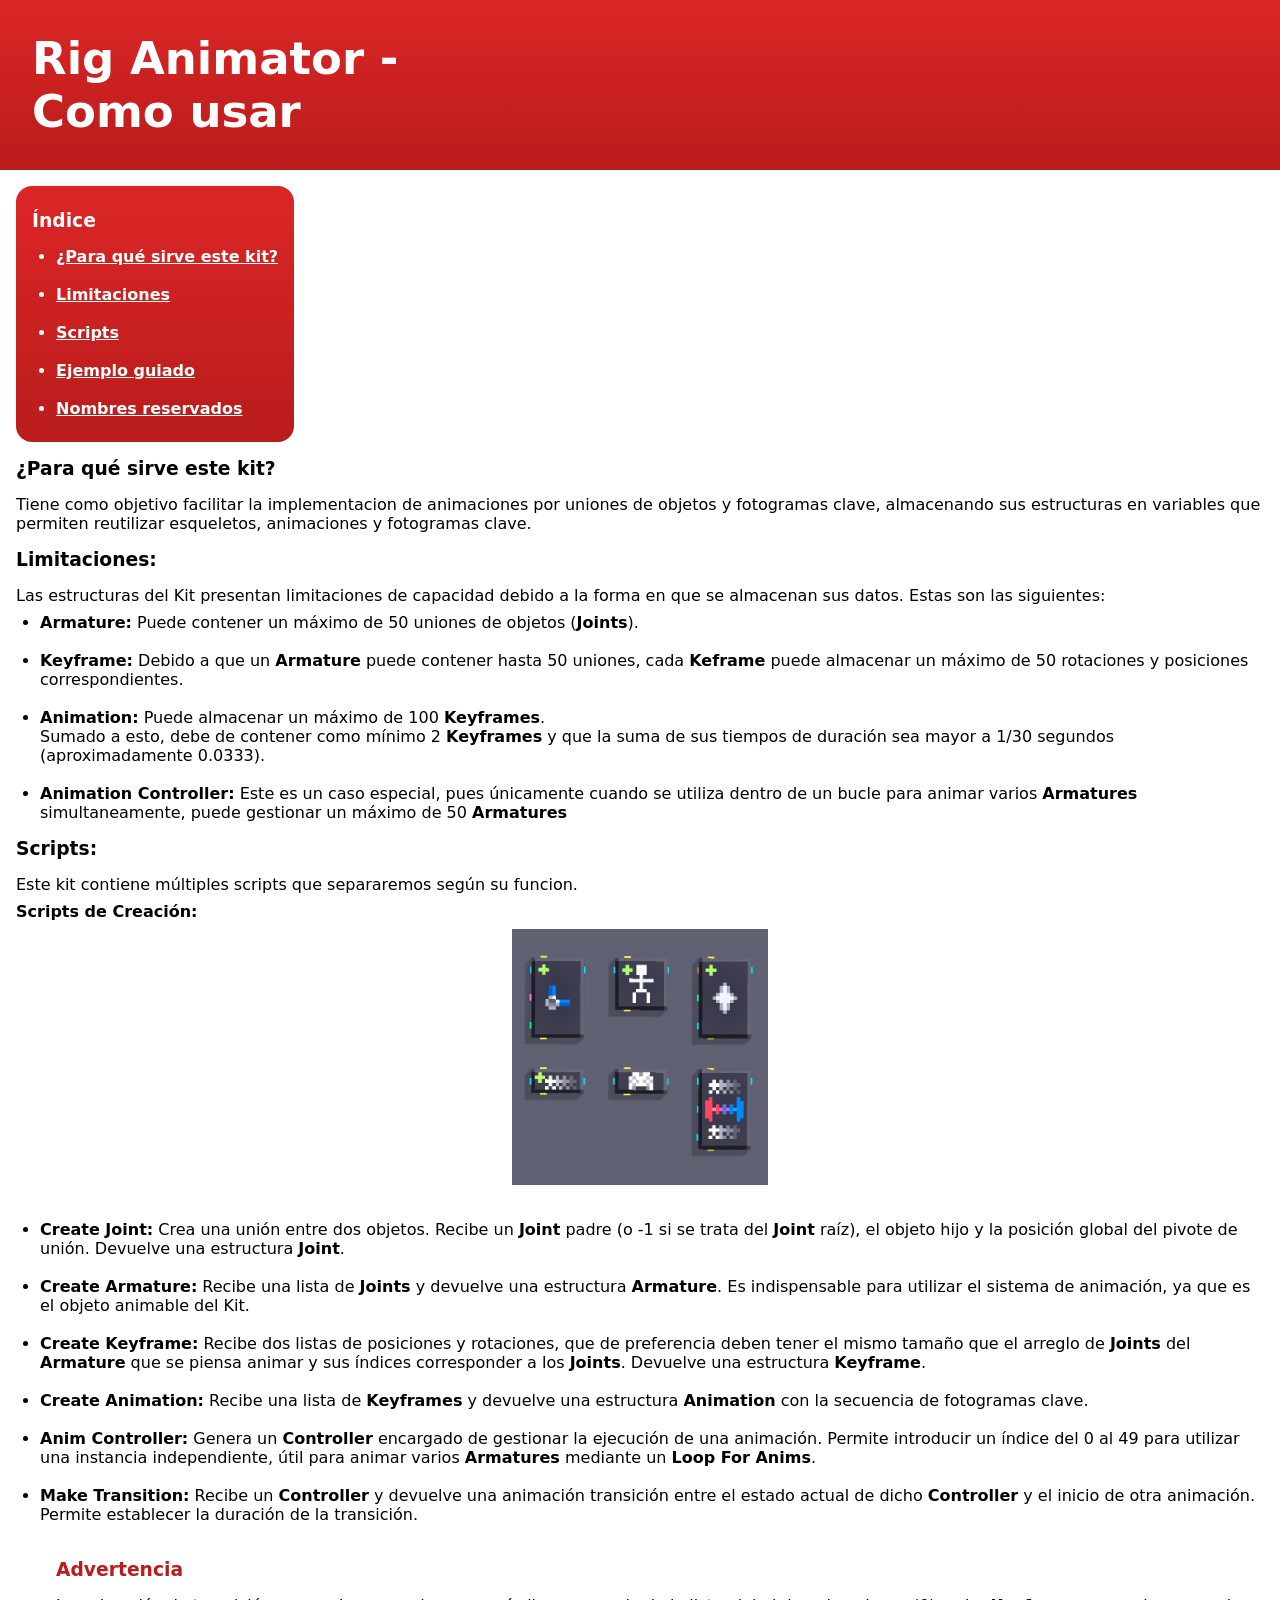
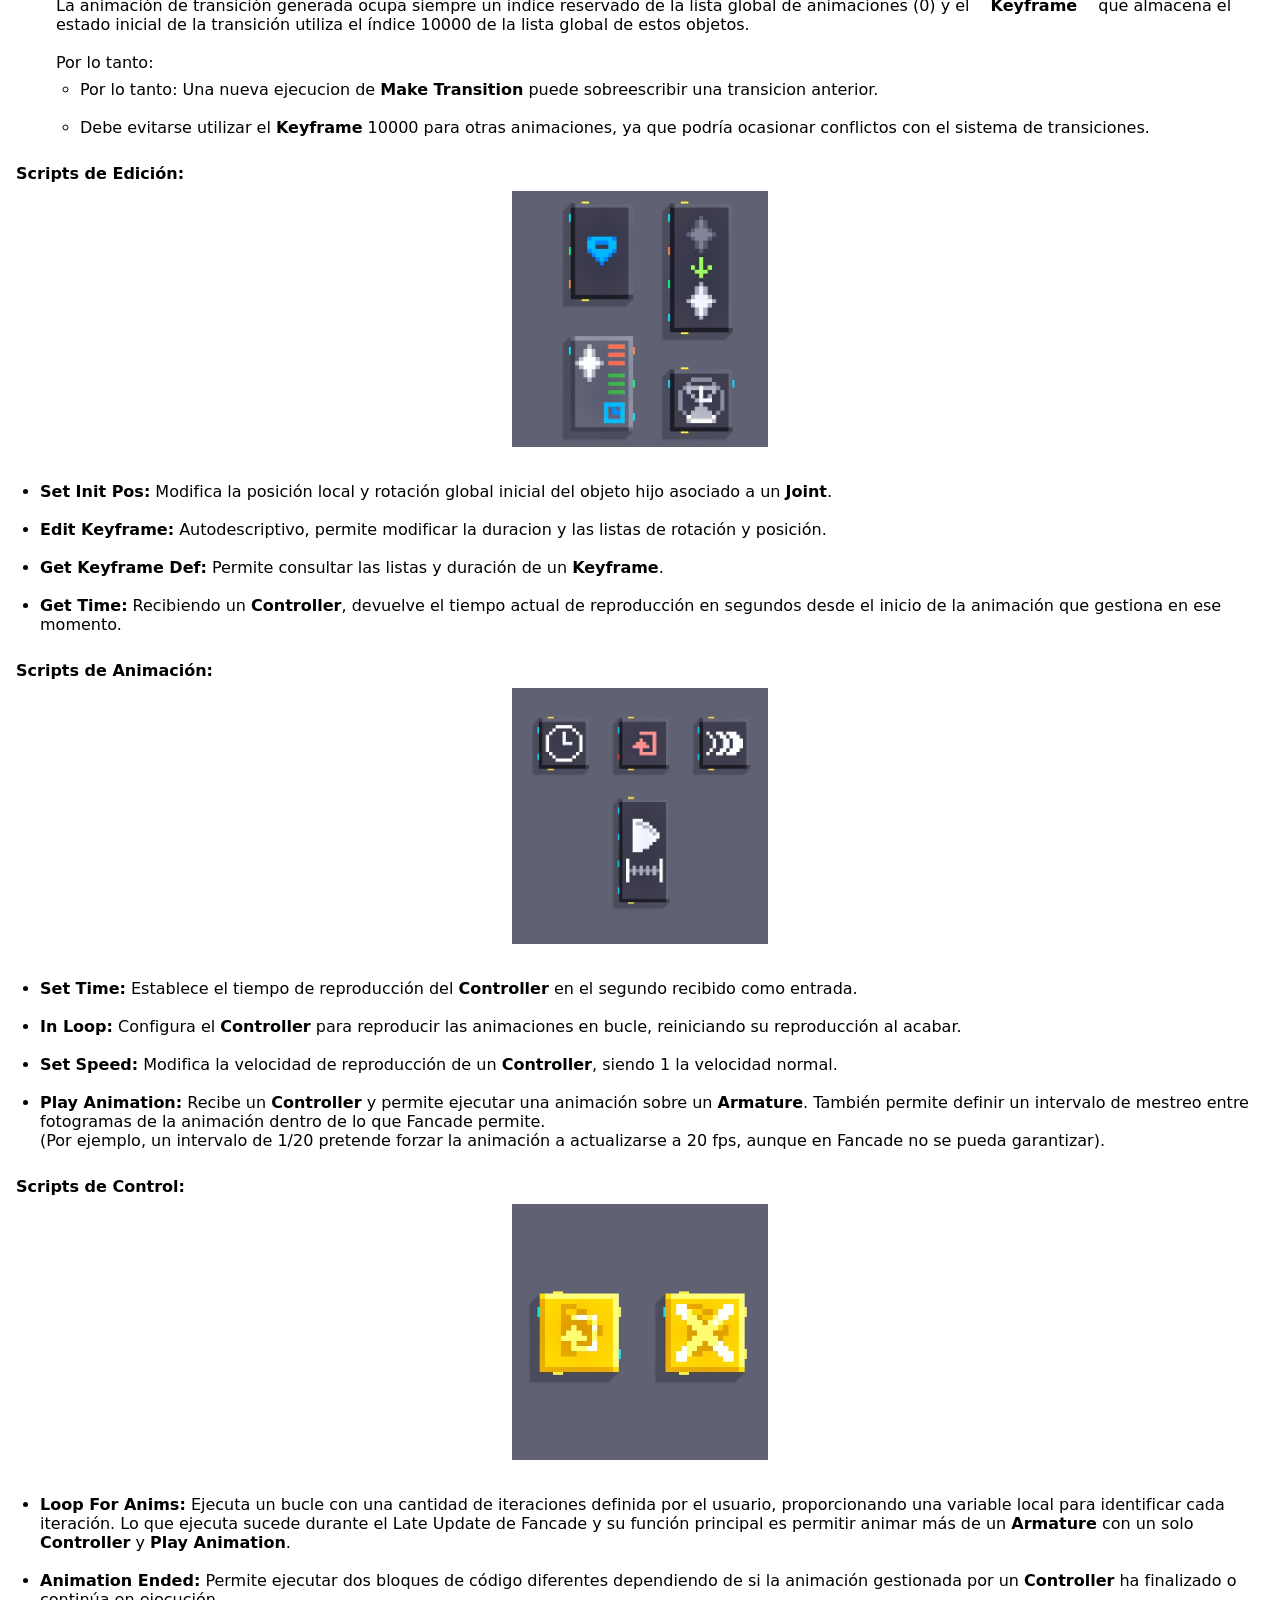
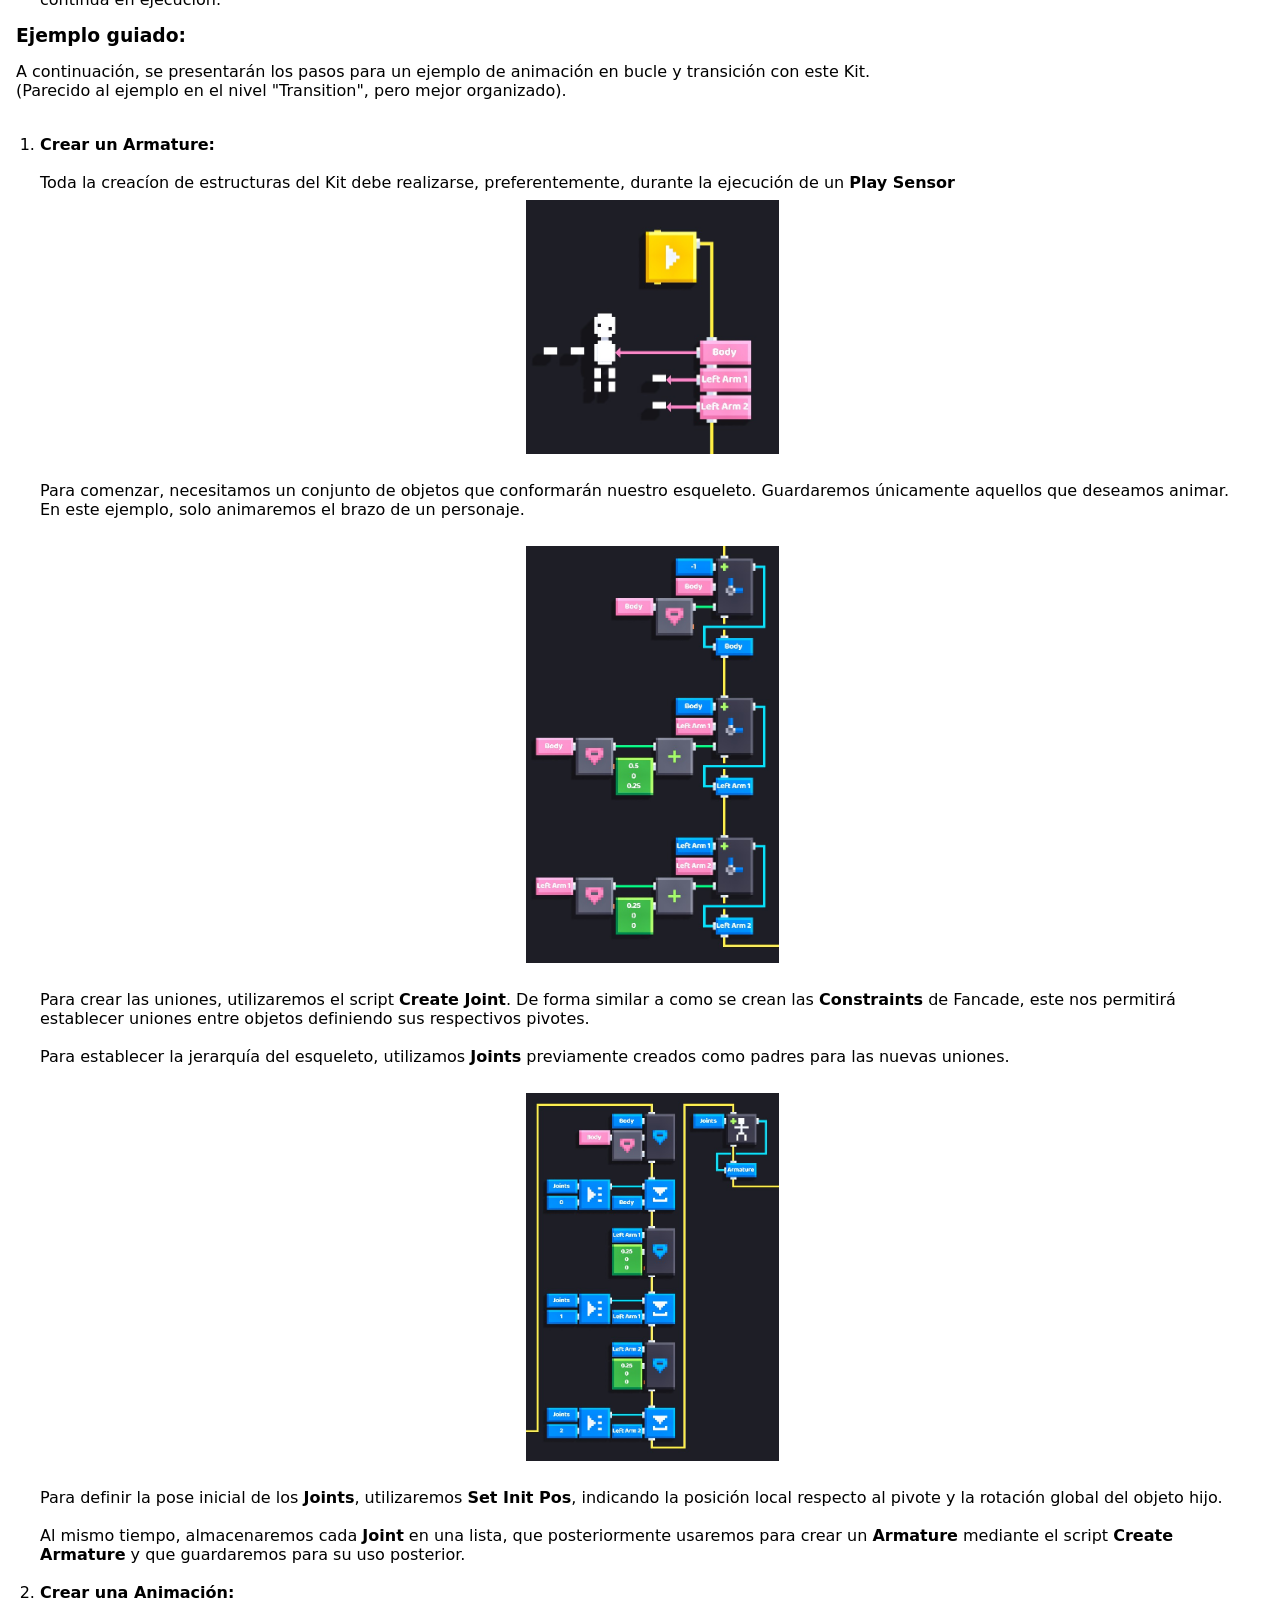
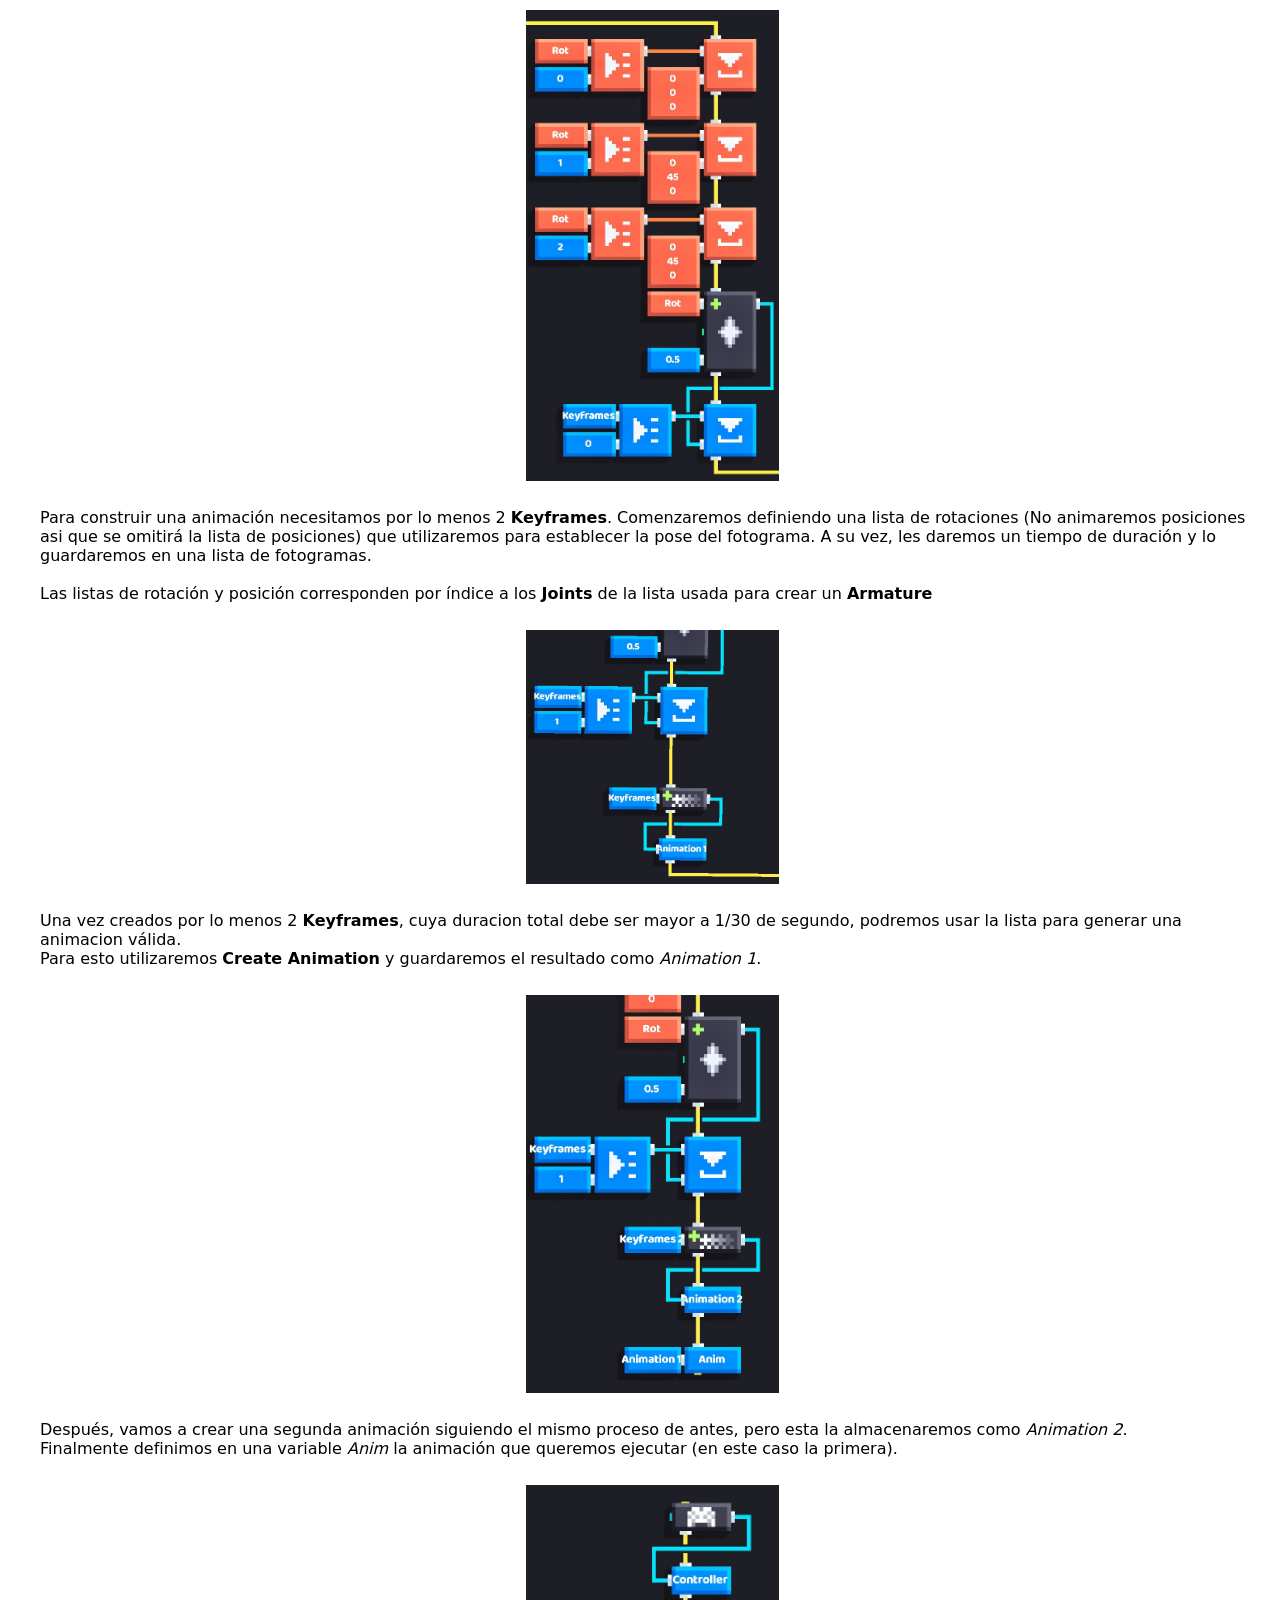
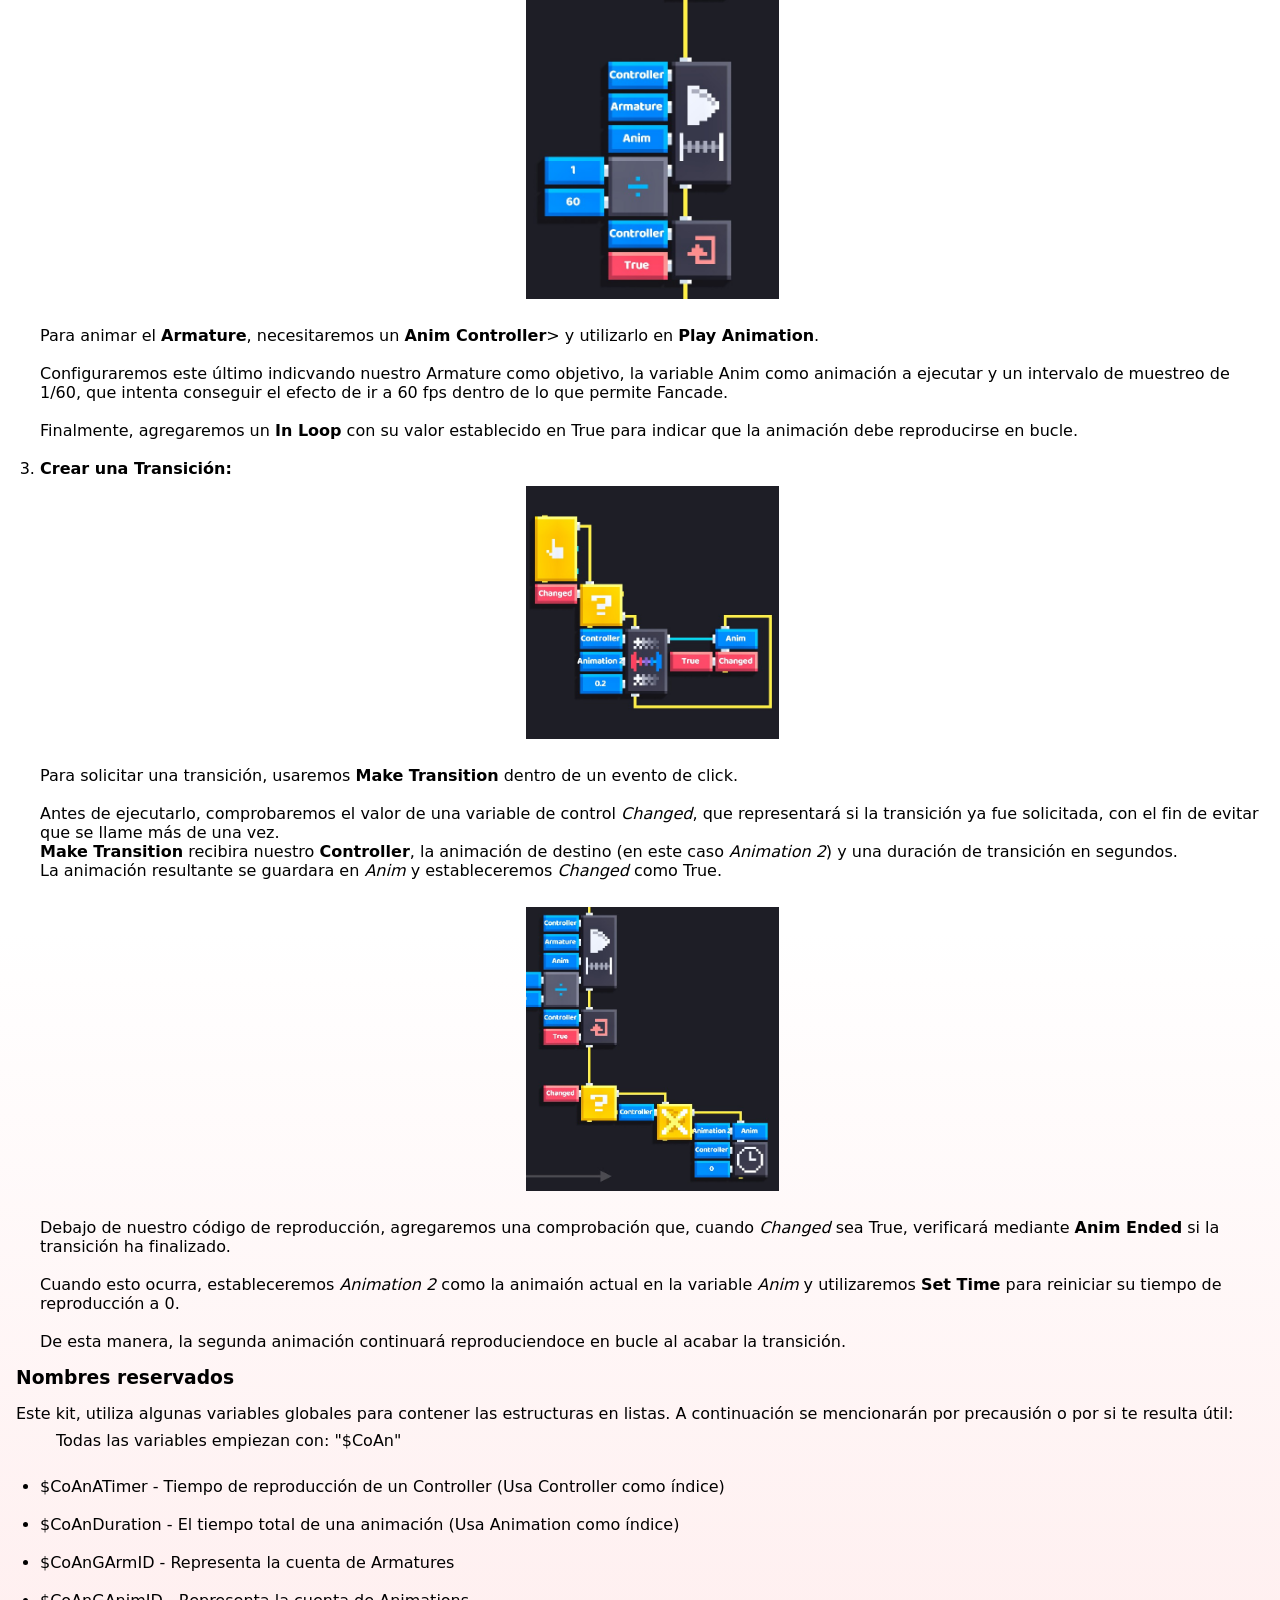
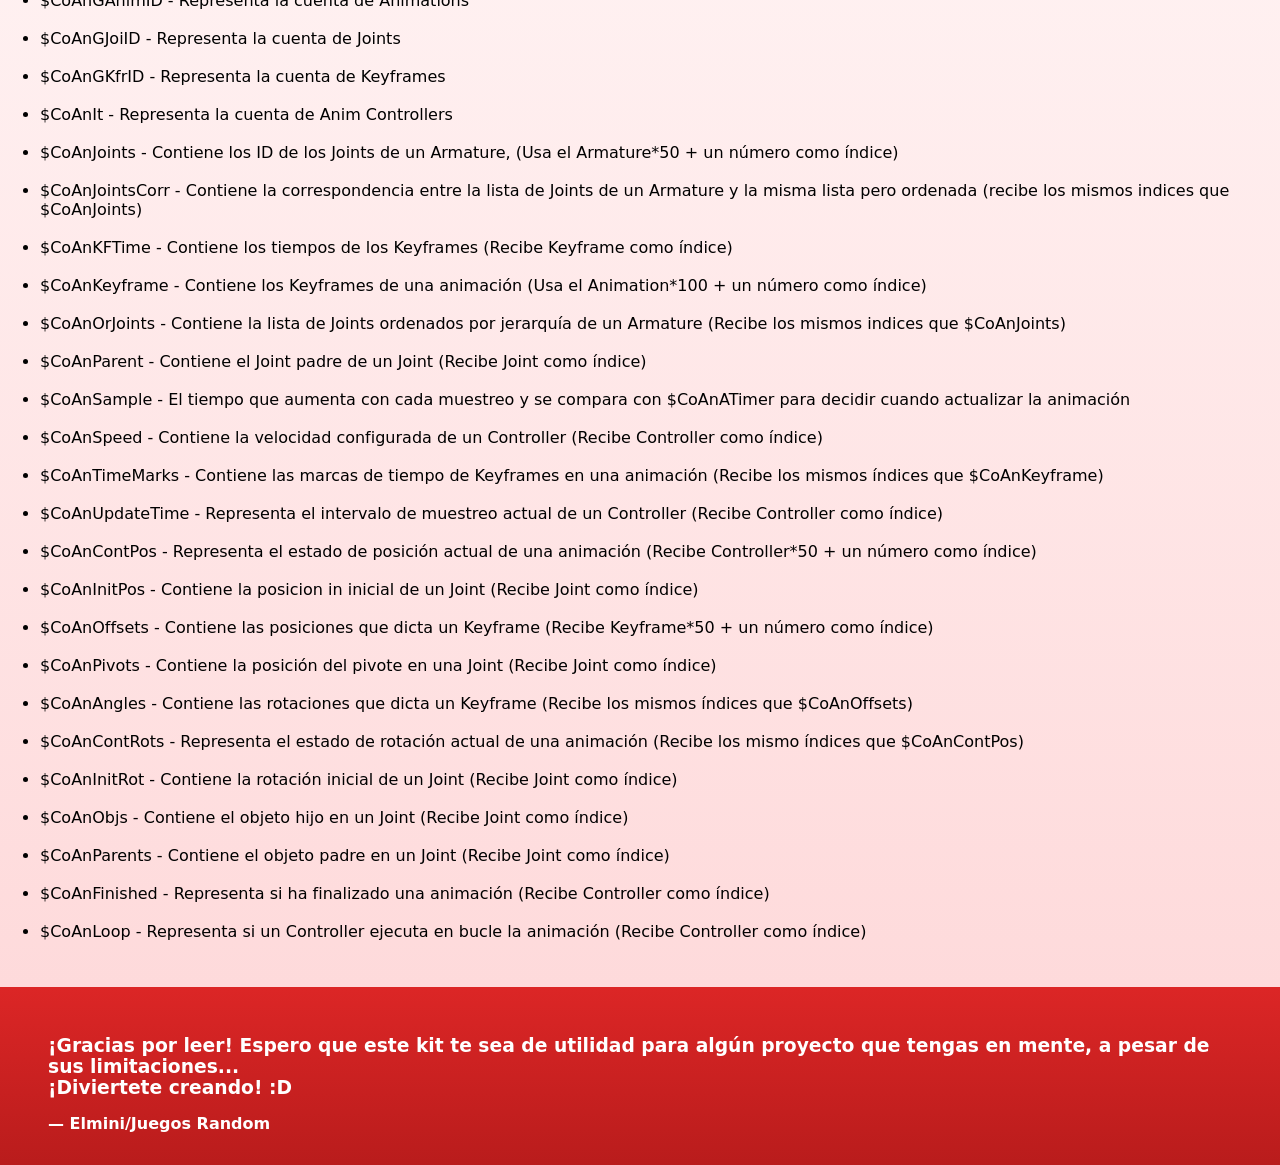
==== Rig-Animator.html @ 656303fd "Add files via upload" ====
<!DOCTYPE html>
<html lang="es">
    <head>
        <meta name="viewport" content="width=device-width,initial-scale=1.0">
        <link rel="stylesheet" href="style.css">
        <link rel="icon" type="image/png" href="images/title.png">
        <title>Rig Animator - Como usar</title>

    </head>

    <body style="font-family: system-ui, -apple-system, BlinkMacSystemFont, 'Segoe UI', Roboto, Oxygen, Ubuntu, Cantarell, sans-serif; background: linear-gradient(white 80%, #FED6D7 100%);">
        <div id="title" style="background: linear-gradient(#DC2626, #B91C1C);">
            <h1 style="color: white;">Rig Animator -<br> Como usar</h1>
        </div>
        <div class="Indice" style="background: linear-gradient(#DC2626, #B91C1C);">
        <h3>Índice</h3>
        <ul>
            <li><a href="#Para">¿Para qué sirve este kit?</a></li>
            <br>
            <li><a href="#Lim">Limitaciones</a></li>
            <br>
            <li><a href="#Scr">Scripts</a></li>
            <br>
            <li><a href="#Ejemplo">Ejemplo guiado</a></li>
            <br>
            <li><a href="#Res">Nombres reservados</a></li>
        </ul>
        </div>

        <div id="Para">
            <h3>¿Para qué sirve este kit?</h3>
            <p>Tiene como objetivo facilitar la implementacion de animaciones por uniones de objetos y fotogramas clave, almacenando sus estructuras en variables que permiten reutilizar esqueletos, animaciones y fotogramas clave.
            </p>
        </div>
        <div id="Lim"></div>
            <h3>Limitaciones:</h3>
            <p>Las estructuras del Kit presentan limitaciones de capacidad debido a la forma en que se almacenan sus datos. Estas son las siguientes:</p>
            <ul>
                <li>
                    <b>Armature:</b> Puede contener un máximo de 50 uniones de objetos (<b>Joints</b>).
                </li>
                <br>
                <li>
                    <b>Keyframe:</b> Debido a que un <b>Armature</b> puede contener hasta 50 uniones, cada <b>Keframe</b> puede almacenar un máximo de 50 rotaciones y posiciones correspondientes.          
                </li>
                <br>
                <li><b>Animation:</b> Puede almacenar un máximo de 100 <b>Keyframes</b>. <br>
                    Sumado a esto, debe de contener como mínimo 2 <b>Keyframes</b> y que la suma de sus tiempos de duración sea mayor a 1/30 segundos (aproximadamente 0.0333).
                </li>
                <br>
                <li><b>Animation Controller:</b> Este es un caso especial, pues únicamente cuando se utiliza dentro de un bucle para animar varios <b>Armatures</b> simultaneamente, puede gestionar un máximo de 50 <b>Armatures</b>
            </ul>
        </div>


        <div id="Scr">
            <h3>Scripts: </h3>
            <p>Este kit contiene múltiples scripts que separaremos según su funcion.
            </p>
            <b>Scripts de Creación:</b>
            <br> <img src="Images/Anim-CreationScripts.jpeg" class="Square"><br>
            <ul>
                <li><b>Create Joint:</b> Crea una unión entre dos objetos. Recibe 
                    un <b>Joint</b> padre (o -1 si se trata del <b>Joint</b> raíz), 
                    el objeto hijo y la posición global del pivote de unión. Devuelve una estructura <b>Joint</b>.
                </li>
                <br>
                <li><b>Create Armature:</b> Recibe una lista de <b>Joints</b> 
                    y devuelve una estructura <b>Armature</b>. Es indispensable para utilizar el sistema de animación, 
                    ya que es el objeto animable del Kit.
                </li>
                <br>
                <li><b>Create Keyframe:</b> Recibe dos listas de posiciones y rotaciones,
                     que de preferencia deben tener el mismo tamaño que el arreglo de <b>Joints</b>
                     del <b>Armature</b> que se piensa animar y sus índices corresponder a los <b>Joints</b>.
                      Devuelve una estructura <b>Keyframe</b>.
                </li>
                <br>
                <li><b>Create Animation:</b> Recibe una lista de <b>Keyframes</b> y devuelve una estructura <b>Animation</b> con la secuencia de fotogramas clave.
                </li>
                <br>
                <li><b>Anim Controller:</b> Genera un <b>Controller</b>
                     encargado de gestionar la ejecución de una animación.
                     Permite introducir un índice del 0 al 49 para utilizar
                     una instancia independiente, útil para animar varios
                     <b>Armatures</b> mediante un <b>Loop For Anims</b>.
                </li>
                <br>
                <li><b>Make Transition:</b> Recibe un <b>Controller</b> 
                    y devuelve una animación transición entre el estado 
                    actual de dicho <b>Controller</b> y el inicio de otra 
                    animación. Permite establecer la duración de la transición.
                </li>
                <br>
                <h3 style="color:#B91C1C">Advertencia</h3>
                <p>La animación de transición generada ocupa siempre un índice reservado de la lista global de animaciones (0) y
                     el <b>Keyframe</b> que almacena el estado inicial de la transición utiliza el índice 10000 de la lista global de estos objetos.
                     <br>
                     <br>
                     Por lo tanto: 
                     <ul>
                        <li>
                            Por lo tanto: Una nueva ejecucion de <b>Make Transition</b> puede sobreescribir una transicion anterior.
                        </li>
                        <br>
                        <li>
                            Debe evitarse utilizar el <b>Keyframe</b> 10000 para otras animaciones, ya que podría ocasionar conflictos con el sistema de transiciones.
                        </li>
                    </ul>
                </p>
            </ul>
            <br>
            <b>Scripts de Edición:</b>
            <br> <img src="Images/Anim-EditScripts.jpeg" class="Square"><br>
            <ul>
                <li><b>Set Init Pos:</b> Modifica la posición local y rotación 
                    global inicial del objeto hijo asociado a un <b>Joint</b>.
                </li>
                <br>
                <li><b>Edit Keyframe:</b> Autodescriptivo, permite modificar la duracion y 
                    las listas de rotación y posición.
                </li>
                <br>
                <li><b>Get Keyframe Def:</b> Permite consultar las listas y duración de un <b>Keyframe</b>.
                </li>
                <br>
                <li><b>Get Time:</b> Recibiendo un <b>Controller</b>, devuelve 
                    el tiempo actual de reproducción en segundos desde el inicio de la animación que gestiona en ese momento.
                </li>
            </ul>
            <br>
            <b>Scripts de Animación:</b>
            <br> <img src="Images/Anim-AnimScripts.jpeg" class="Square"><br>
            <ul>
                <li><b>Set Time:</b> Establece el tiempo de reproducción del <b>Controller</b> en el segundo recibido como entrada.
                </li>
                <br>
                <li><b>In Loop:</b> Configura el <b>Controller</b> para reproducir las animaciones en bucle, reiniciando su reproducción al acabar.
                </li>
                <br>
                <li><b>Set Speed:</b> Modifica la velocidad de reproducción de un <b>Controller</b>, siendo 1 la velocidad normal.
                </li>
                <br>
                <li><b>Play Animation:</b> Recibe un <b>Controller</b> y permite ejecutar una animación sobre un <b>Armature</b>. También permite definir un intervalo de mestreo entre fotogramas de la animación dentro de lo que Fancade permite. <br>
                    (Por ejemplo, un intervalo de 1/20 pretende forzar la animación a actualizarse a 20 fps, aunque en Fancade no se pueda garantizar).
                </li>
            </ul>
            <br>
            <b>Scripts de Control:</b>
            <br> <img src="Images/Anim-ControlScripts.jpeg" class="Square"><br>
            <ul>
                <li><b>Loop For Anims:</b> Ejecuta un bucle con una cantidad de iteraciones definida por el usuario, proporcionando una variable local para identificar cada iteración.
                     Lo que ejecuta sucede durante el Late Update de Fancade y su función principal es permitir animar más de un <b>Armature</b> con un solo <b>Controller</b> y <b>Play Animation</b>.
                </li>
                <br>
                <li><b>Animation Ended:</b> Permite ejecutar dos bloques de código diferentes dependiendo de si la animación gestionada por un <b>Controller</b> ha finalizado o continúa en ejecución.
                </li>
            </ul>
        </div>


        <div id="Ejemplo">
            <h3>Ejemplo guiado:</h3>
            <p>A continuación, se presentarán los pasos para un ejemplo de animación en bucle y transición con este Kit.
                <br>(Parecido al ejemplo en el nivel "Transition", pero mejor organizado).
            </p>
            <br>
            <ol>
                <li><b>Crear un Armature: </b>
                    <br><br>
                    Toda la creacíon de estructuras del Kit debe realizarse, preferentemente, durante la ejecución de un <b>Play Sensor</b>
                    <br><img src="Images/RigExample-1.jpeg" class="Square"><br>
                    Para comenzar, necesitamos un conjunto de objetos que conformarán nuestro esqueleto. Guardaremos únicamente aquellos que deseamos animar.
                    <br>En este ejemplo, solo animaremos el brazo de un personaje.
                    <br>
                    <br><img src="Images/RigExample-2.jpeg" class="Square"><br>
                    Para crear las uniones, utilizaremos el script <b>Create Joint</b>. De forma similar a como se crean las <b>Constraints</b> de Fancade, este nos permitirá establecer uniones entre objetos definiendo sus respectivos pivotes.
                    <br><br>
                    Para establecer la jerarquía del esqueleto, utilizamos <b>Joints</b> previamente creados como padres para las nuevas uniones.
                    <br>
                    <br><img src="Images/RigExample-3.jpeg" class="Square"><br>
                    Para definir la pose inicial de los <b>Joints</b>, utilizaremos <b>Set Init Pos</b>, indicando la posición local respecto al pivote y la rotación global del objeto hijo.
                    <br><br>
                    Al mismo tiempo, almacenaremos cada <b>Joint</b> en una lista, que posteriormente usaremos para crear un <b>Armature</b> mediante el script <b>Create Armature</b> y que guardaremos para su uso posterior.
                </li>
                <br>
                <li><b>Crear una Animación: </b>
                    <br><img src="Images/RigExample-4.jpeg" class="Square"><br>
                    Para construir una animación necesitamos por lo menos 2 <b>Keyframes</b>. Comenzaremos definiendo una lista de rotaciones (No animaremos posiciones asi que se omitirá la lista de posiciones) que utilizaremos para establecer la pose del fotograma. A su vez, les daremos un tiempo de duración y lo guardaremos en una lista de fotogramas.
                    <br><br>
                    Las listas de rotación y posición corresponden por índice a los <b>Joints</b> de la lista usada para crear un <b>Armature</b>
                    <br>
                    <br><img src="Images/RigExample-5.jpeg" class="Square"><br>
                    Una vez creados por lo menos 2 <b>Keyframes</b>, cuya duracion total debe ser mayor a 1/30 de segundo, podremos usar la lista para generar una animacion válida.
                    <br>Para esto utilizaremos <b>Create Animation</b> y guardaremos el resultado como <i>Animation 1</i>.
                    <br>
                    <br><img src="Images/RigExample-6.jpeg" class="Square"><br>
                    Después, vamos a crear una segunda animación siguiendo el mismo proceso de antes, pero esta la almacenaremos como <i>Animation 2</i>.
                    <br>Finalmente definimos en una variable <i>Anim</i> la animación que queremos ejecutar (en este caso la primera).
                    <br>
                    <br><img src="Images/RigExample-7.jpeg" class="Square"><br>
                    Para animar el <b>Armature</b>, necesitaremos un <b>Anim Controller</b>> y utilizarlo en <b>Play Animation</b>.
                    <br><br>
                    Configuraremos este último indicvando nuestro Armature como objetivo, la variable Anim como animación a ejecutar y un intervalo de muestreo de 1/60, que intenta conseguir el efecto de ir a 60 fps dentro de lo que permite Fancade.
                    <br><br>
                    Finalmente, agregaremos un <b>In Loop</b> con su valor establecido en True para indicar que la animación debe reproducirse en bucle.
                </li>
                <br>
                <li><b>Crear una Transición: </b>
                    <br><img src="Images/RigExample-8.jpeg" class="Square"><br>
                    Para solicitar una transición, usaremos <b>Make Transition</b> dentro de un evento de click.
                    <br><br>
                    Antes de ejecutarlo, comprobaremos el valor de una variable de control <i>Changed</i>, que representará si la transición ya fue solicitada, con el fin de evitar que se llame más de una vez.
                    <br><b>Make Transition</b> recibira nuestro <b>Controller</b>, la animación de destino (en este caso <i>Animation 2</i>) y una duración de transición en segundos.
                    <br>La animación resultante se guardara en <i>Anim</i> y estableceremos <i>Changed</i> como True.
                    <br>
                    <br><img src="Images/RigExample-9.jpeg" class="Square"><br>
                    Debajo de nuestro código  de reproducción, agregaremos una comprobación que, cuando <i>Changed</i> sea True, verificará mediante <b>Anim Ended</b> si la transición ha finalizado.
                    <br><br>
                    Cuando esto ocurra, estableceremos <i>Animation 2</i> como la animaión actual en la variable <i>Anim</i> y utilizaremos <b>Set Time</b> para reiniciar su tiempo de reproducción a 0.
                    <br><br>
                    De esta manera, la segunda animación continuará reproduciendoce en bucle al acabar la transición.
                </li>
            </ol>
        </div>
        <div id="Res">
            <h3>Nombres reservados</h3>
            <p>Este kit, utiliza algunas variables globales para contener las estructuras en listas. A continuación se mencionarán por precausión o por si te resulta útil:</p>
            <ul translate="no">
                <p>Todas las variables empiezan con: "$CoAn"</p>
                <br>
                <li>$CoAnATimer - Tiempo de reproducción de un Controller (Usa Controller como índice)</li>
                <br>
                <li>$CoAnDuration - El tiempo total de una animación (Usa Animation como índice)</li>
                <br>
                <li>$CoAnGArmID - Representa la cuenta de Armatures</li>
                <br>
                <li>$CoAnGAnimID - Representa la cuenta de Animations</li>
                <br>
                <li>$CoAnGJoiID - Representa la cuenta de Joints</li>
                <br>
                <li>$CoAnGKfrID - Representa la cuenta de Keyframes</li>
                <br>
                <li>$CoAnIt - Representa la cuenta de Anim Controllers</li>
                <br>
                <li>$CoAnJoints - Contiene los ID de los Joints de un Armature, (Usa el Armature*50 + un número como índice)</li>
                <br>
                <li>$CoAnJointsCorr - Contiene la correspondencia entre la lista de Joints de un Armature y la misma lista pero ordenada (recibe los mismos indices que $CoAnJoints)</li>
                <br>
                <li>$CoAnKFTime - Contiene los tiempos de los Keyframes (Recibe Keyframe como índice)</li>
                <br>
                <li>$CoAnKeyframe - Contiene los Keyframes de una animación (Usa el Animation*100 + un número como índice)</li>
                <br>
                <li>$CoAnOrJoints - Contiene la lista de Joints ordenados por jerarquía de un Armature (Recibe los mismos indices que $CoAnJoints)</li>
                <br>
                <li>$CoAnParent - Contiene el Joint padre de un Joint (Recibe Joint como índice)</li>
                <br>
                <li>$CoAnSample - El tiempo que aumenta con cada muestreo y se compara con $CoAnATimer para decidir cuando actualizar la animación</li>
                <br>
                <li>$CoAnSpeed - Contiene la velocidad configurada de un Controller (Recibe Controller como índice)</li>
                <br>
                <li>$CoAnTimeMarks - Contiene las marcas de tiempo de Keyframes en una animación (Recibe los mismos índices que $CoAnKeyframe)</li>
                <br>
                <li>$CoAnUpdateTime - Representa el intervalo de muestreo actual de un Controller (Recibe Controller como índice)</li>
                <br>
                <li>$CoAnContPos - Representa el estado de posición actual de una animación (Recibe Controller*50 + un número como índice)</li>
                <br>
                <li>$CoAnInitPos - Contiene la posicion in inicial de un Joint (Recibe Joint como índice)</li>
                <br>
                <li>$CoAnOffsets - Contiene las posiciones que dicta un Keyframe (Recibe Keyframe*50 + un número como índice)</li>
                <br>
                <li>$CoAnPivots - Contiene la posición del pivote en una Joint (Recibe Joint como índice)</li>
                <br>
                <li>$CoAnAngles - Contiene las rotaciones que dicta un Keyframe (Recibe los mismos índices que $CoAnOffsets)</li>
                <br>
                <li>$CoAnContRots - Representa el estado de rotación actual de una animación (Recibe los mismo índices que $CoAnContPos)</li>
                <br>
                <li>$CoAnInitRot - Contiene la rotación inicial de un Joint (Recibe Joint como índice)</li>
                <br>
                <li>$CoAnObjs - Contiene el objeto hijo en un Joint (Recibe Joint como índice)</li>
                <br>
                <li>$CoAnParents - Contiene el objeto padre en un Joint (Recibe Joint como índice)</li>
                <br>
                <li>$CoAnFinished - Representa si ha finalizado una animación (Recibe Controller como índice)</li>
                <br>
                <li>$CoAnLoop - Representa si un Controller ejecuta en bucle la animación (Recibe Controller como índice)</li>
            </ul>
        </div>
        <br>
        <br>
        <div id="Pie" style="background: linear-gradient(#DC2626, #B91C1C);">
            <h3 style="color: white;">¡Gracias por leer! Espero que este kit te sea de utilidad para algún proyecto que tengas en mente, a pesar de sus limitaciones...
            <br>¡Diviertete creando! :D
            </h3>
            <b style="color: white;">— Elmini/Juegos Random</b>
        </div>
    </body>
</html>
---- style.css ----
* {
    margin: 0px;
    padding: 0px;
    box-sizing: border-box;
}

html {
    scroll-behavior: smooth;
}

#title {
    width: 100vw;
    background: linear-gradient(#256aff, #1f59d6);
    padding: 2rem 2rem;
}

body {
    background: linear-gradient(white 80%, rgb(178, 201, 253) 100%);
}

h1 {
    font-size: clamp(2.5rem, 5vh, 4rem);
}

h3 {
    margin: 1rem 1rem;
}
p,ol,ul,img,b {
    margin: 0.5rem 1rem;
}

li b {
    margin: 0 0;
}

ol,ul {
    padding-left: 1.5rem;
}

img {
    display: block;
    margin: 0.5rem auto;
}

.Horizontal {
    width: clamp(20%, 450px, 90%);
    height: auto;
}

.Vertical {
    width: clamp(10%, 170px, 90%);
    height: auto;
}

.Square {
    width: clamp(20%, 253px, 90%);
    height: auto;
}

.Indice {
    margin: 1rem 1rem;
    border-radius: 1rem;
    width: max-content;
    height: 100%;
    padding: 0.5rem 0 1rem 0;
    background: linear-gradient(#256aff, #1f59d6);
    color: white;
    font-weight: bold;
}

.Indice a {
    color: white;
}

#Pie {
    width: 100vw;
    background: linear-gradient(#256aff, #1f59d6);
    padding: 2rem 2rem;
}
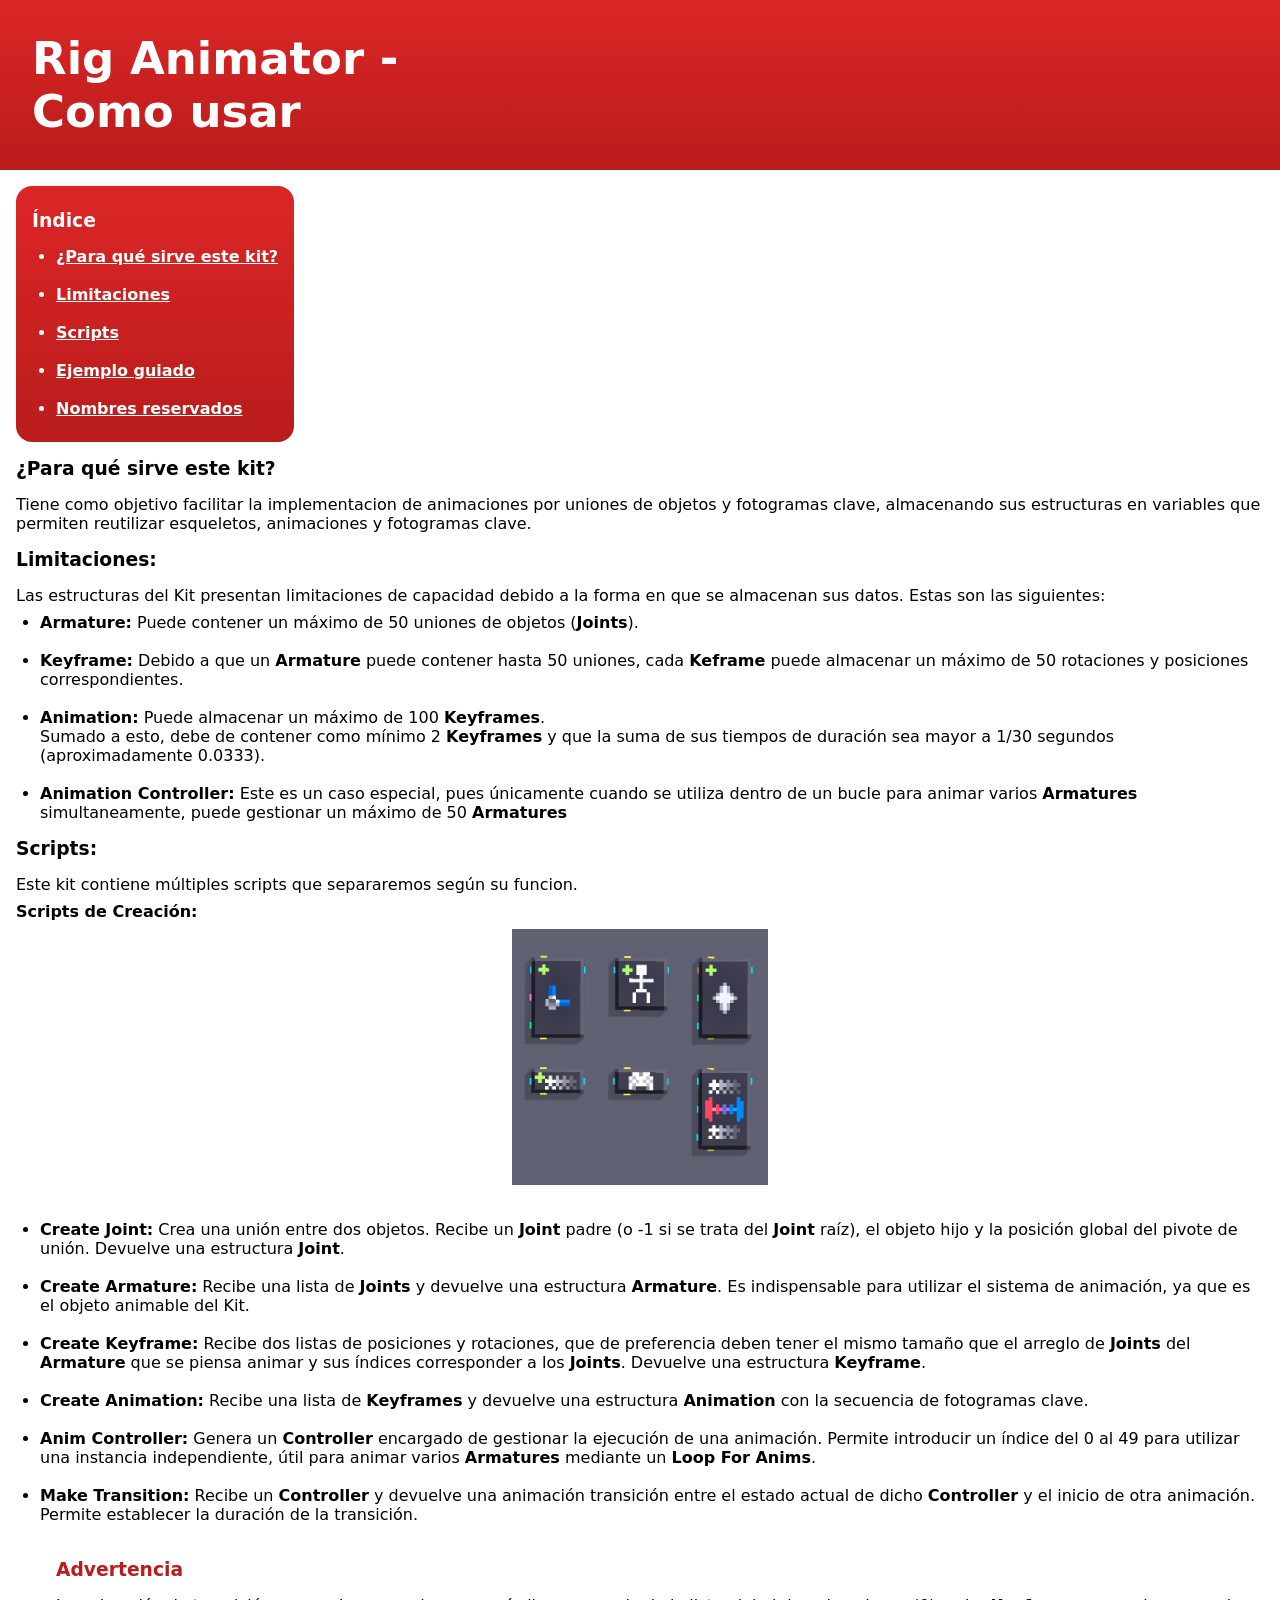
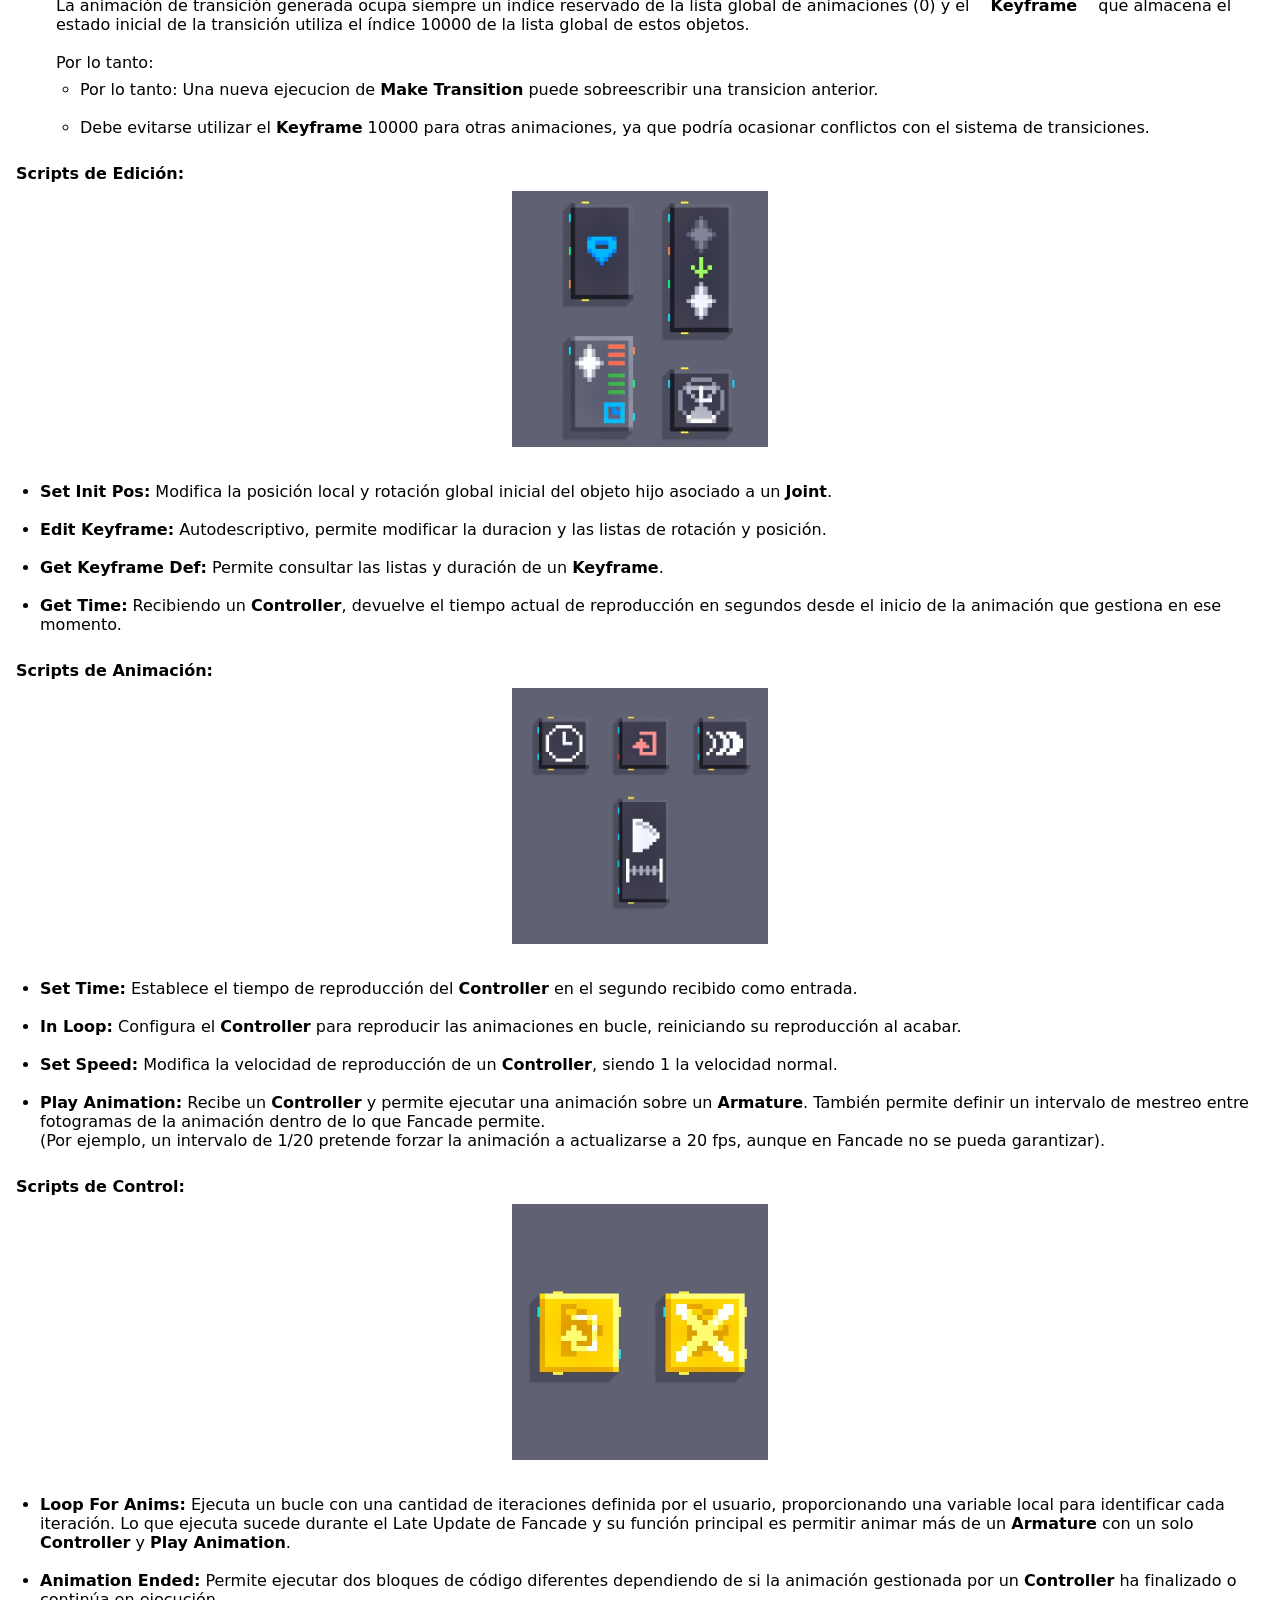
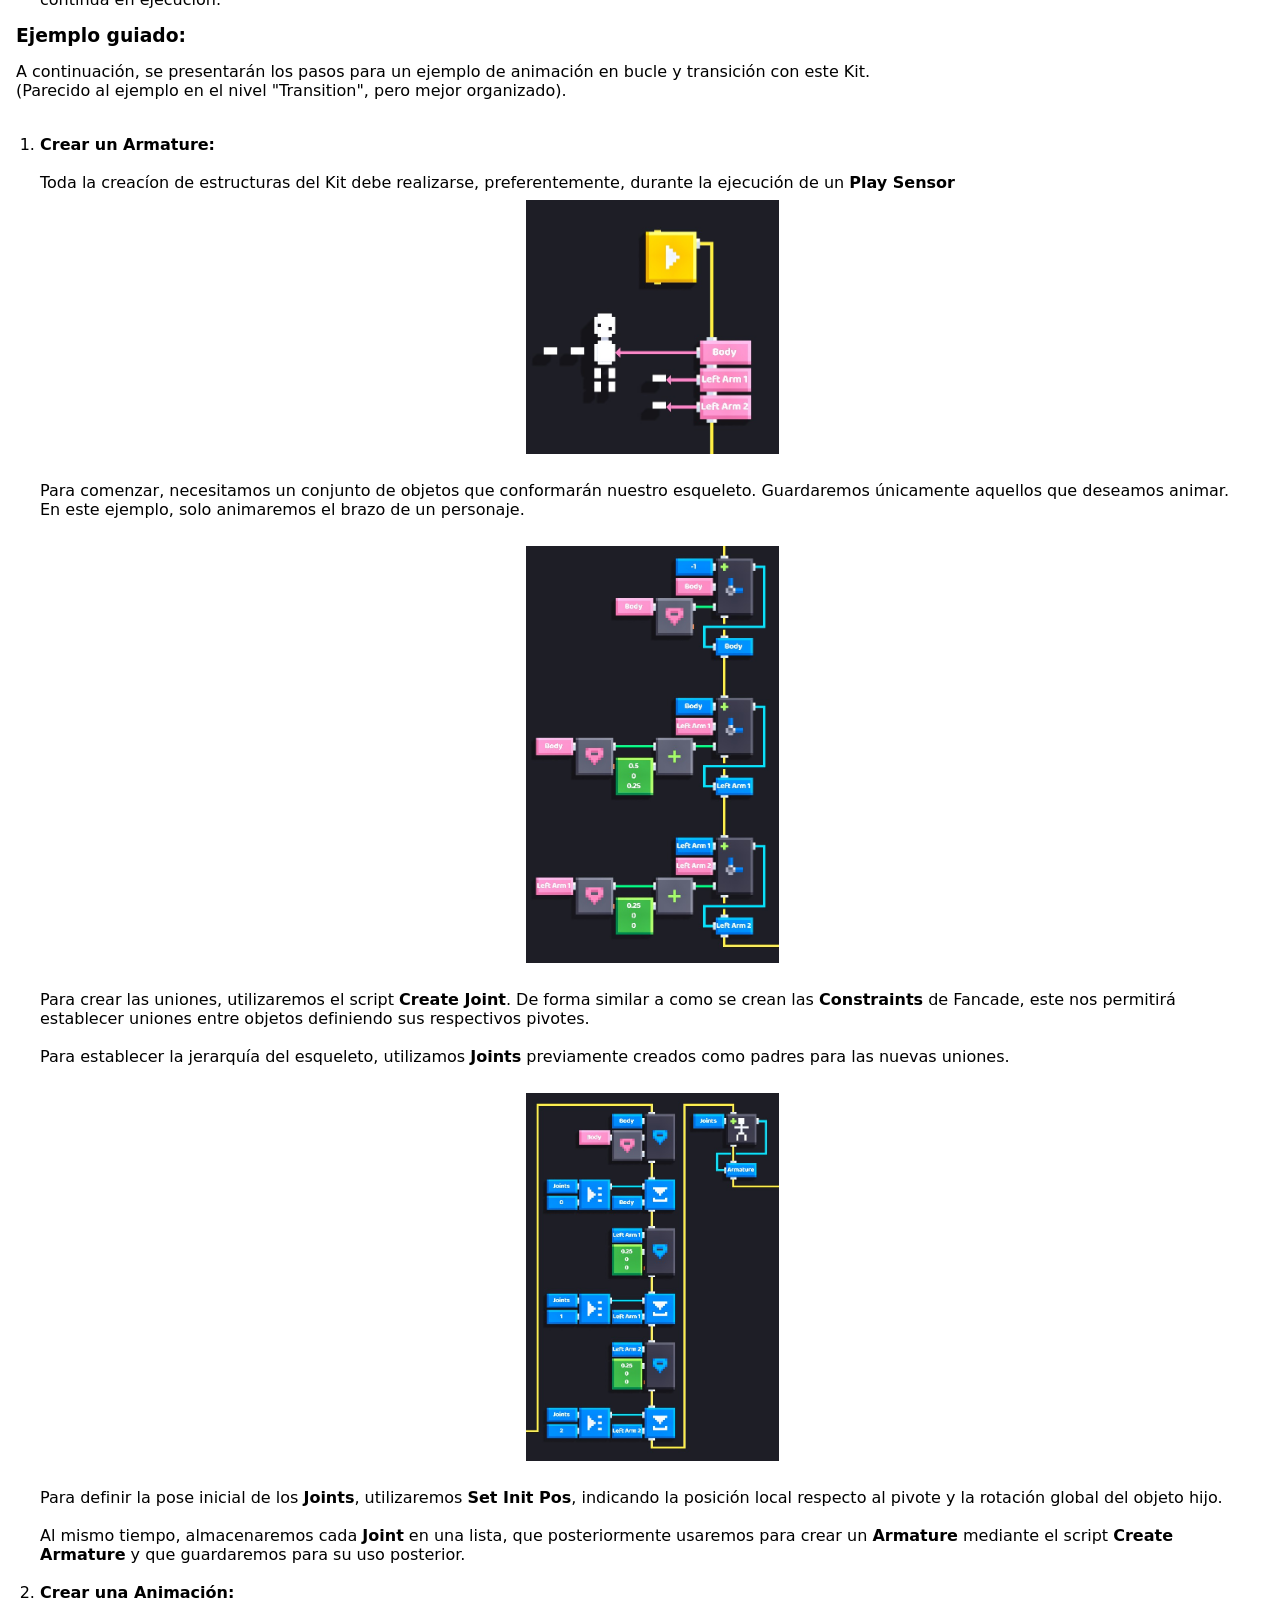
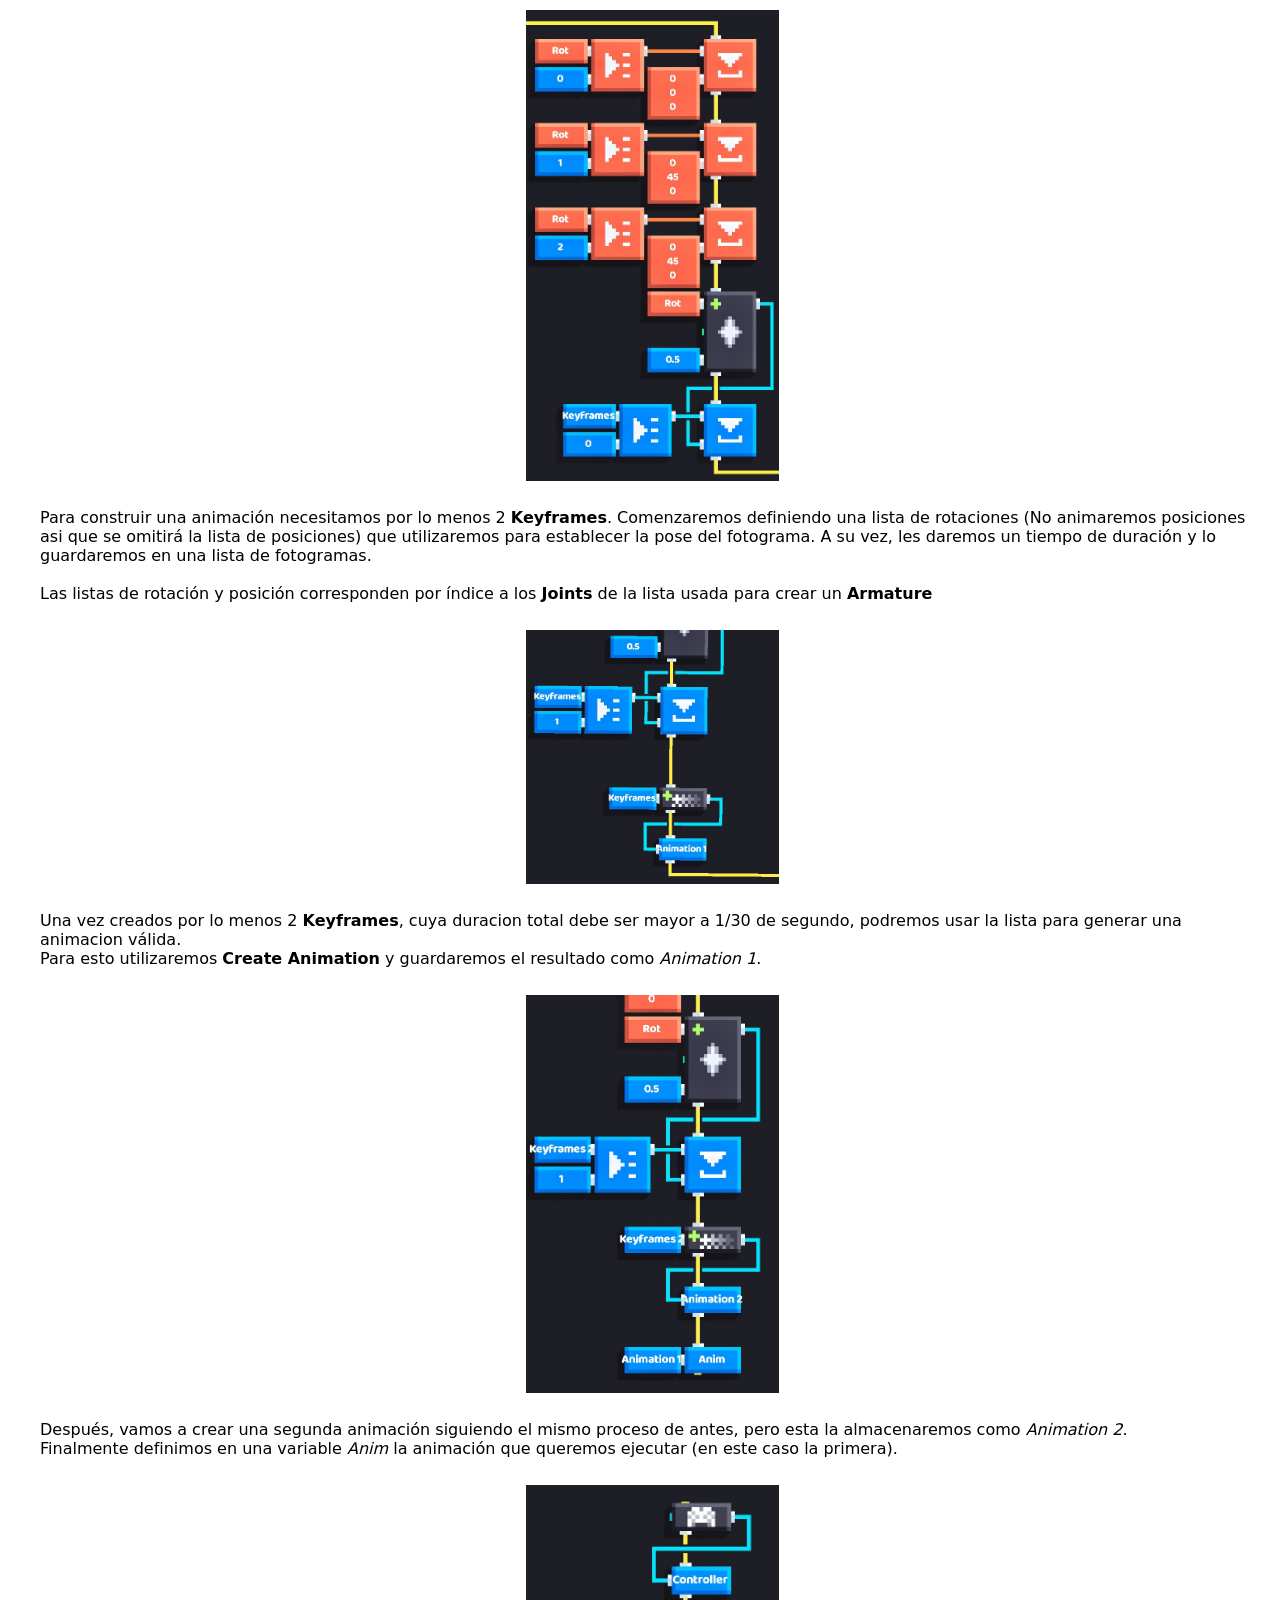
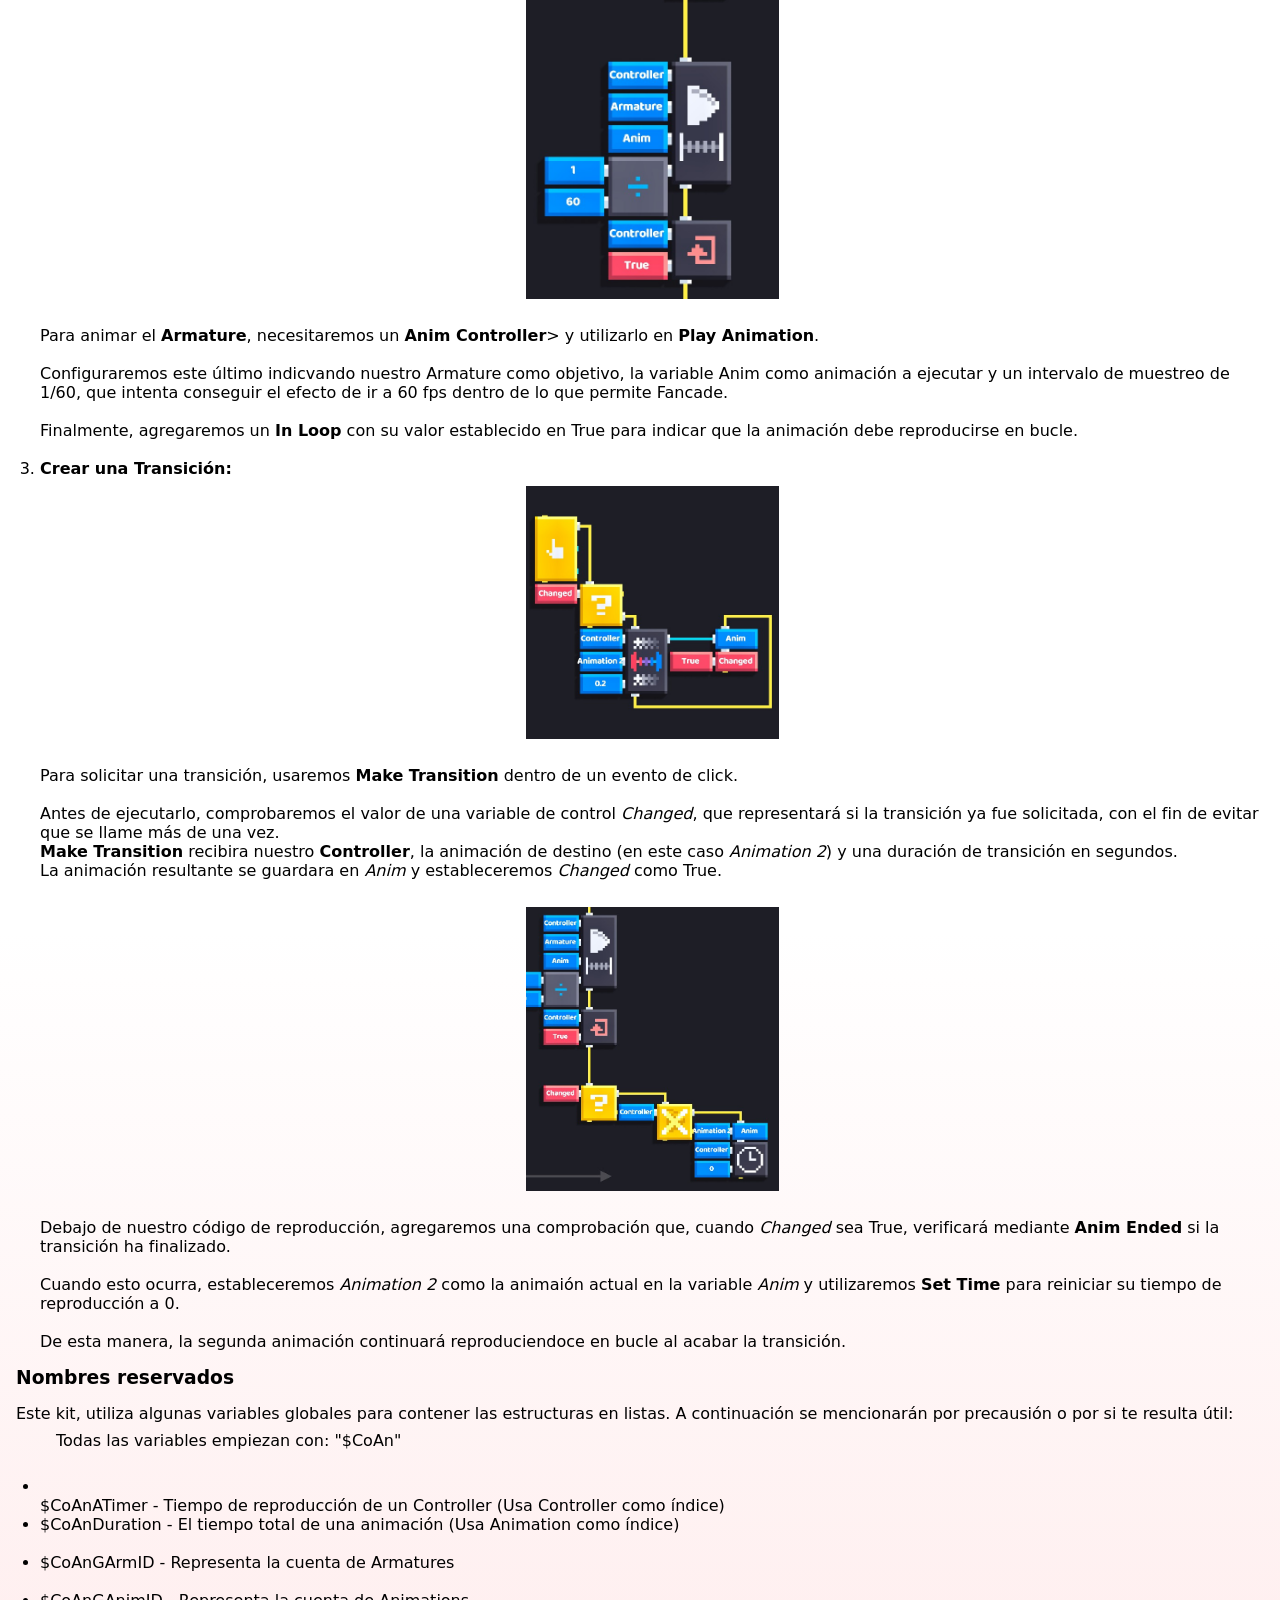
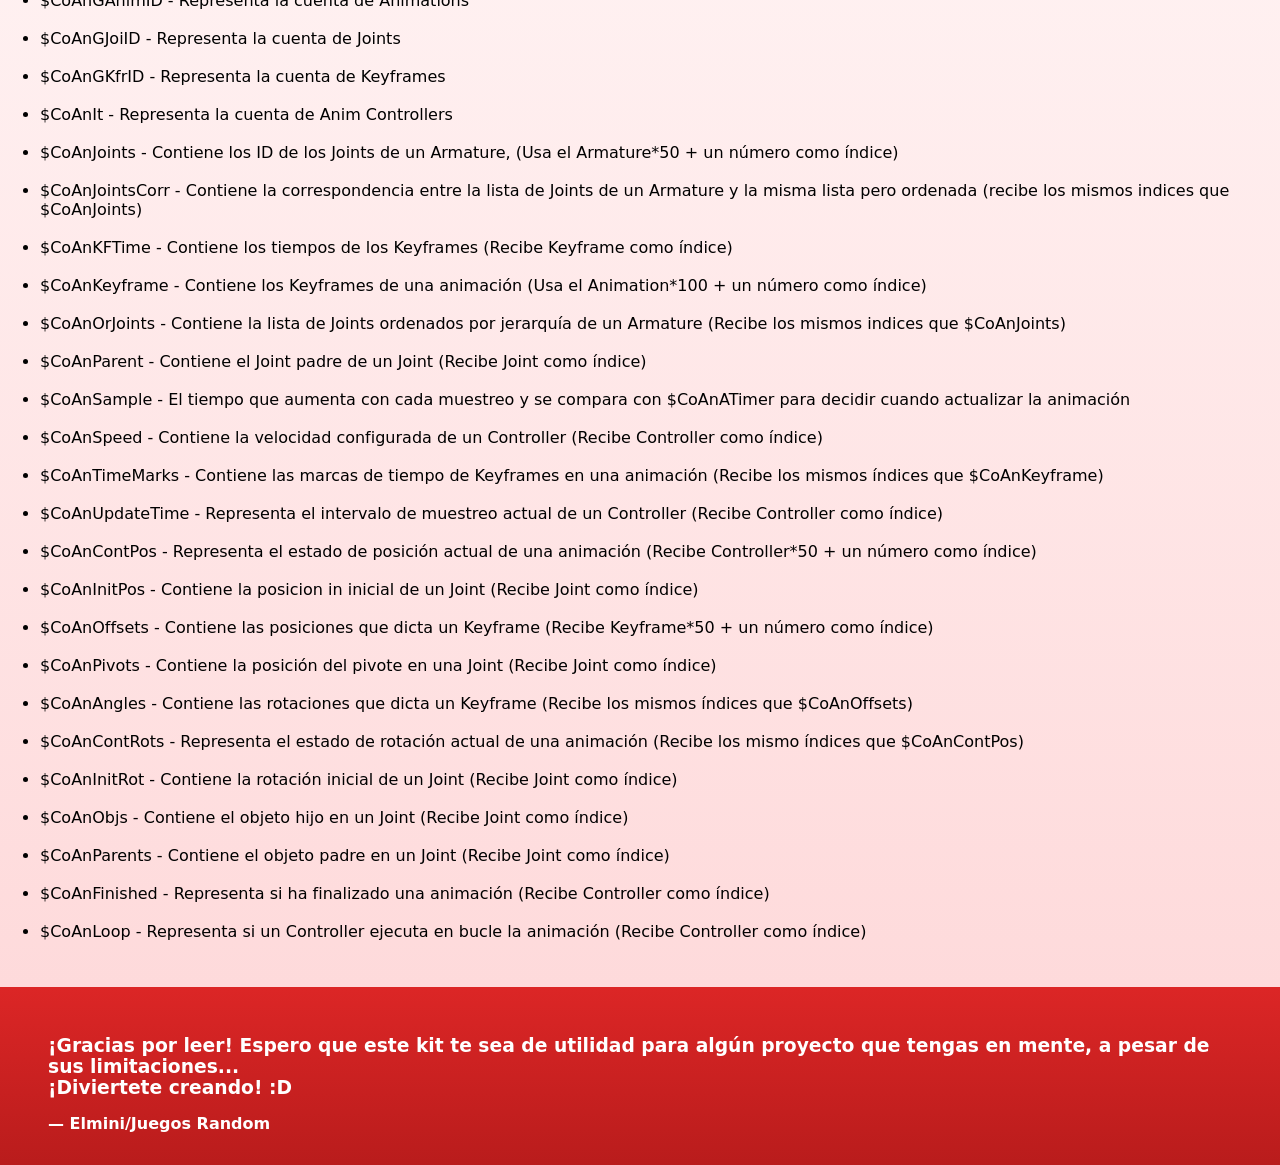
==== commit 77c5d2f0: "Fix HTML encoding issues in Rig-Animator.html" ====
--- a/Rig-Animator.html
+++ b/Rig-Animator.html
@@ -226,10 +226,10 @@
         <div id="Res">
             <h3>Nombres reservados</h3>
             <p>Este kit, utiliza algunas variables globales para contener las estructuras en listas. A continuación se mencionarán por precausión o por si te resulta útil:</p>
-            <ul translate="no">
+            <ul>
                 <p>Todas las variables empiezan con: "$CoAn"</p>
                 <br>
-                <li>$CoAnATimer - Tiempo de reproducción de un Controller (Usa Controller como índice)</li>
+                <li></li>$CoAnATimer - Tiempo de reproducción de un Controller (Usa Controller como índice)</li>
                 <br>
                 <li>$CoAnDuration - El tiempo total de una animación (Usa Animation como índice)</li>
                 <br>
@@ -295,4 +295,4 @@
             <b style="color: white;">— Elmini/Juegos Random</b>
         </div>
     </body>
-</html>+</html>
